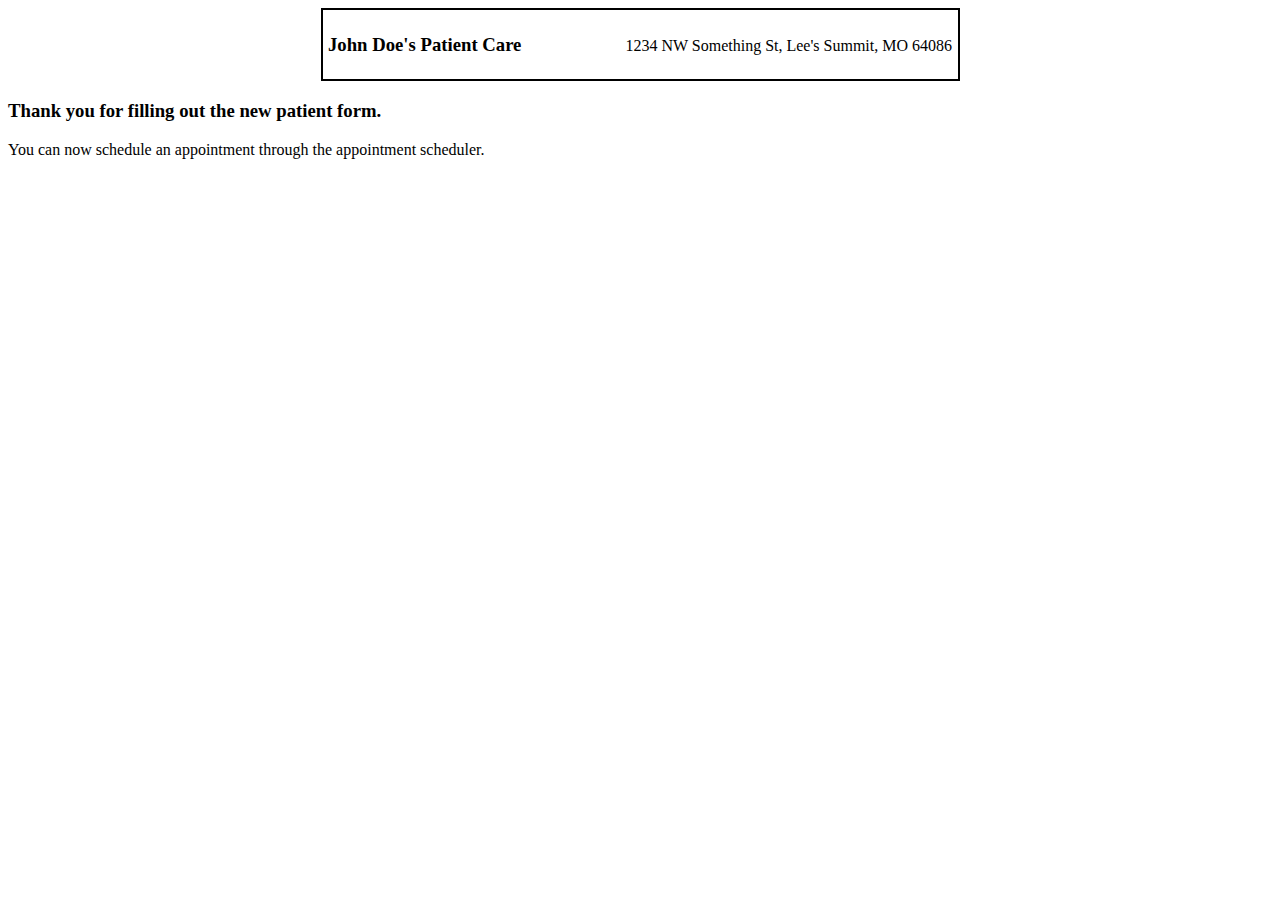
==== new-patient-complete.html @ d15d0318 "Add files via upload" ====
<!DOCTYPE html>
<html lang="en">
<head>
	<meta charset="UTF-8">
	<title>Completed</title>
	<link rel='stylesheet' href='form.css'>
	<script src="jquery-3.4.1.js"></script>
	<script src="jquery-ui.js"></script>
	<link rel="icon" href="favicon_n6D_icon.ico" type="image/ico">
</head>
<body>
<div class="header">
	<h3 style="display: inline-block;">John Doe's Patient Care</h3>
	<p style="padding-left: 100px; display: inline-block">1234 NW Something St, Lee's Summit, MO 64086</p>
</div>
<div id="formlabel" style="vertical-align: top">
	<h3>Thank you for filling out the new patient form.</h3>
	<p>You can now schedule an appointment through the appointment scheduler.</p>
<!-- Insert icon here	-->
</div>
</body>
</html>
<script type="text/javascript" src="officefunctions.js"></script>
---- form.css ----
.header {
    border-width: 2px;
    border-color: black;
    border-style: solid;
    padding: 5px;
    background-color: white;
    text-align: center;
    width: 625px;
    margin: auto;
}

.dashed{
    border-width: 2px;
    border-color: black;
    border-style: dashed;
}

.dotted {
    border-width: 2px;
    border-color: black;
    border-style: dotted;
}

.solid{
    border-width: 2px;
    border-color: black;
    border-style: solid;
}

.line{
    display: inline-block;
}

#parentform{
    padding: 5px;
    border-color: black;
    border-width: 3px;
    border-style: double;
    width: 620px;
    background-color: white;
    margin: auto;
}

.allergy{
    padding-top: 5px;
    padding-bottom: 5px;
    padding-right: 10px;
    text-align: left;
    vertical-align: top;
}

.small {
    font-size: 14px;
    font-weight: normal;
}


.innerdiv {
    display: inline-block;
    padding-left: 10px;
    padding-right: 10px;

    /* Debugging to see div positioning */

    /*border-width: 2px;*/
    /*border-color: black;*/
    /*border-style: solid;*/

    vertical-align: top;
}

.lengthwise {
    padding: 10px;
    width: 96%;
}

.underlineonly {
    border: 0;
    outline: 0;
    background: transparent;
    border-bottom: 1px solid black;
}

input:invalid {
    color: red;
}

[type="date"]::-webkit-inner-spin-button {
    display: none;
}
[type="date"]::-webkit-calendar-picker-indicator {
    display: none;
}

button {
    background-color: darkslategrey;
    color: white;
    font-size: 9px;
    padding-bottom: 4px;
    padding-top: 4px;
}

button:hover {
    background-color: black;
    cursor: pointer;
}

html {
    background-image: url("watercolor-texture-dark-01-03-preview-00-.jpg");
}

#submit, #back{
    font-size: 12px !important;
    background-color: white !important;
    color: black !important;
}

#submit:hover{
    background-color: black !important;
    color: white !important;
}

.red:disabled{
    color: white;
    display: none;
}

.red:enabled{
    display: initial;
    color: black;
}
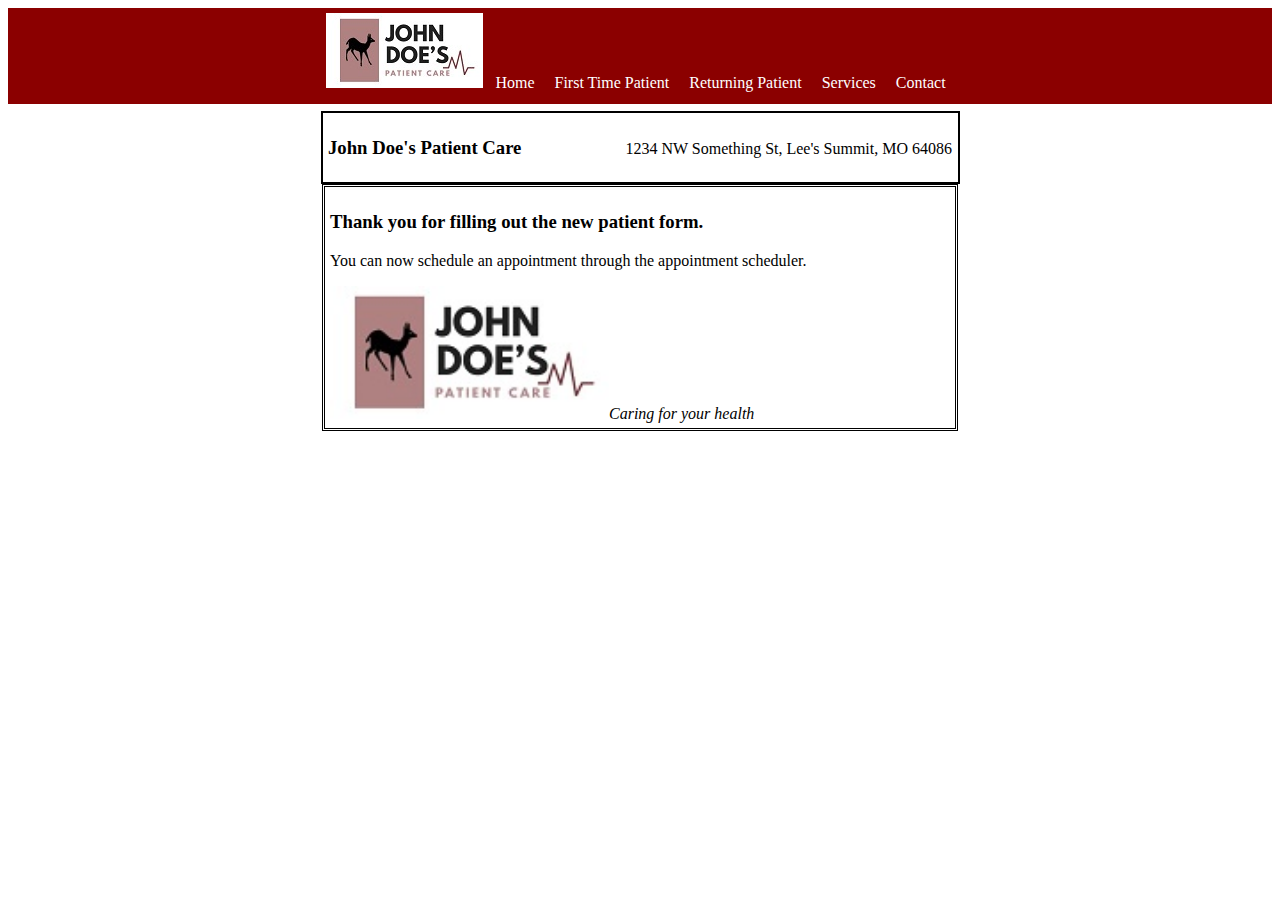
==== commit b5423e92: "Update new-patient-complete.html" ====
--- a/new-patient-complete.html
+++ b/new-patient-complete.html
@@ -9,6 +9,14 @@
 	<link rel="icon" href="favicon_n6D_icon.ico" type="image/ico">
 </head>
 <body>
+<div class="topnav">
+	<img src="formlogo.jpg" alt="John Doe's Logo">
+	<a href="#">Home</a>
+	<a href="#">First Time Patient</a>
+	<a href="#">Returning Patient</a>
+	<a href="#">Services</a>
+	<a href="#">Contact</a>
+</div>
 <div class="header">
 	<h3 style="display: inline-block;">John Doe's Patient Care</h3>
 	<p style="padding-left: 100px; display: inline-block">1234 NW Something St, Lee's Summit, MO 64086</p>
@@ -16,8 +24,8 @@
 <div id="formlabel" style="vertical-align: top">
 	<h3>Thank you for filling out the new patient form.</h3>
 	<p>You can now schedule an appointment through the appointment scheduler.</p>
-<!-- Insert icon here	-->
+<img src="formlogo.jpg" style="width: 45%; height: 50%"><i>Caring for your health</i>
 </div>
 </body>
 </html>
-<script type="text/javascript" src="officefunctions.js"></script>+<script type="text/javascript" src="officefunctions.js"></script>
--- a/form.css
+++ b/form.css
@@ -31,7 +31,7 @@
     display: inline-block;
 }
 
-#parentform{
+#parentform, #formlabel{
     padding: 5px;
     border-color: black;
     border-width: 3px;
@@ -129,3 +129,57 @@
     display: initial;
     color: black;
 }
+
+.alert{
+    font-size: 9px;
+    color: red;
+}
+.topnav{
+	font-size: 16px;
+	background-color: white;
+	padding: 5px;
+	margin-bottom: 7px;
+	text-align: center;
+
+	
+}
+
+.topnav a{
+	padding-right: 20px;
+	text-decoration: none;
+	color: blue;
+}
+
+topnav * {
+	float: left;
+}
+.topnav {
+	padding: 5px 0 5 px 0;
+	text-align: center;
+	line-height: 32px;
+	background-color: #8b0000;
+}
+
+ul.topnav {
+	margin-top: 15px;
+}
+
+.topnav li {
+	display: inline;
+	padding: 0 10 px 0 10 px;
+	font-size: 20px;
+}
+
+.topnav a {
+	text-decoration: none;
+	color: #fff;
+	padding: 8px;
+	font-variant: large-caps;
+
+}
+
+.topnav a:hover {
+	color: black;
+}
+ 
+	
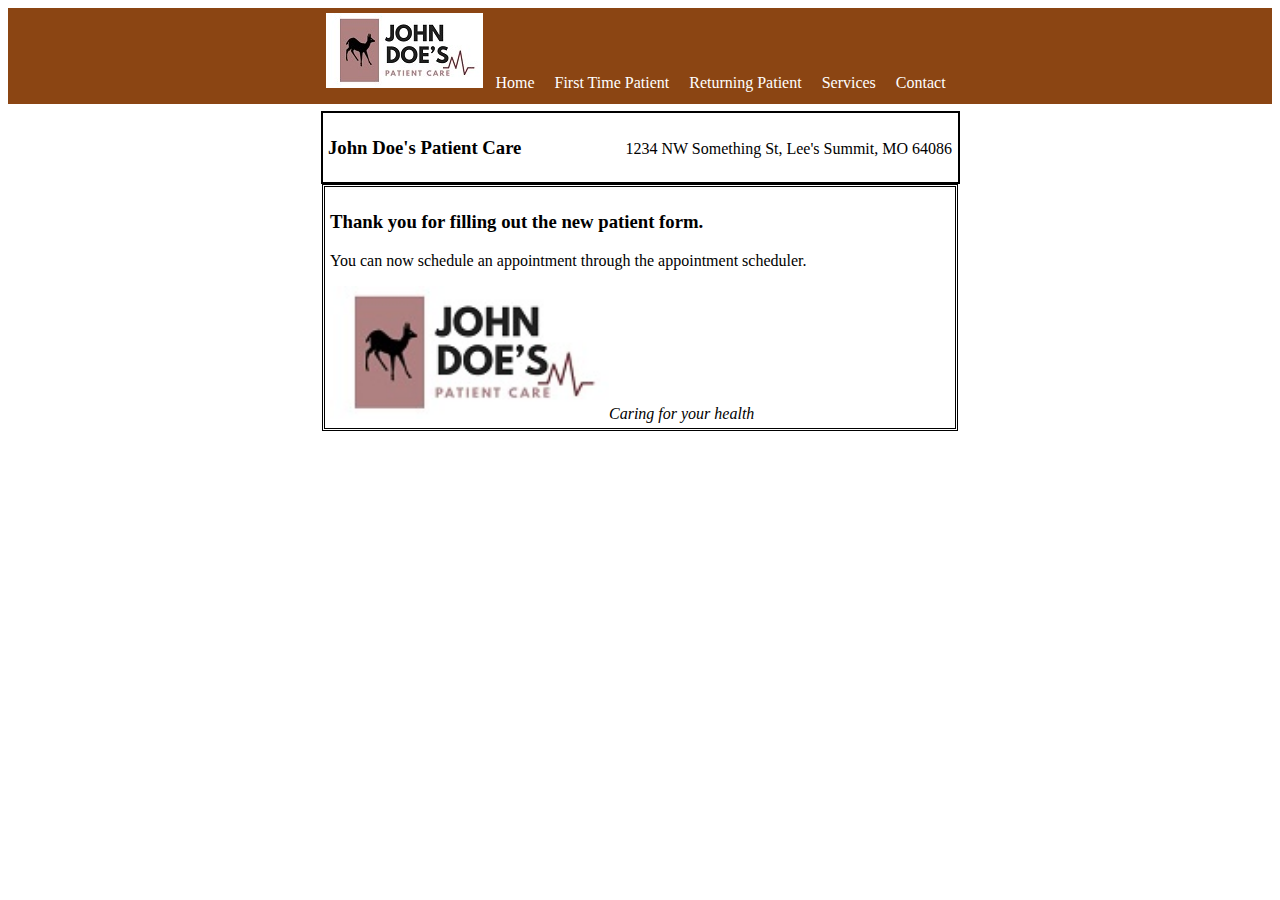
==== commit 3cbc1de9: "Update new-patient-complete.html" ====
--- a/new-patient-complete.html
+++ b/new-patient-complete.html
@@ -4,18 +4,16 @@
 	<meta charset="UTF-8">
 	<title>Completed</title>
 	<link rel='stylesheet' href='form.css'>
-	<script src="jquery-3.4.1.js"></script>
-	<script src="jquery-ui.js"></script>
 	<link rel="icon" href="favicon_n6D_icon.ico" type="image/ico">
 </head>
 <body>
 <div class="topnav">
 	<img src="formlogo.jpg" alt="John Doe's Logo">
 	<a href="#">Home</a>
-	<a href="#">First Time Patient</a>
+	<a href="index.html">First Time Patient</a>
 	<a href="#">Returning Patient</a>
 	<a href="#">Services</a>
-	<a href="#">Contact</a>
+	<a href="#" id="contact">Contact</a>
 </div>
 <div class="header">
 	<h3 style="display: inline-block;">John Doe's Patient Care</h3>
--- a/form.css
+++ b/form.css
@@ -134,52 +134,59 @@
     font-size: 9px;
     color: red;
 }
+
 .topnav{
-	font-size: 16px;
-	background-color: white;
-	padding: 5px;
-	margin-bottom: 7px;
-	text-align: center;
-
-	
+    font-size: 16px;
+    background-color: white;
+    padding: 5px;
+    margin-bottom: 7px;
+    text-align: center;
 }
 
 .topnav a{
-	padding-right: 20px;
-	text-decoration: none;
-	color: blue;
+    padding-right: 20px;
+    text-decoration: none;
+    color: blue;
 }
 
-topnav * {
-	float: left;
-}
 .topnav {
-	padding: 5px 0 5 px 0;
-	text-align: center;
-	line-height: 32px;
-	background-color: #8b0000;
+    padding: 5px 0 5px 0;
+    text-align: center;
+    line-height: 32px;
+    background-color: saddlebrown;
 }
 
 ul.topnav {
-	margin-top: 15px;
+    margin-top: 15px;
 }
 
 .topnav li {
-	display: inline;
-	padding: 0 10 px 0 10 px;
-	font-size: 20px;
+    display: inline;
+    padding: 0 10px 0 10px;
+    font-size: 20px;
 }
 
 .topnav a {
-	text-decoration: none;
-	color: #fff;
-	padding: 8px;
-	font-variant: large-caps;
-
+    text-decoration: none;
+    color: #fff;
+    padding: 8px;
 }
 
 .topnav a:hover {
-	color: black;
+    color: black;
 }
- 
-	
+
+/*Pulled from css-tricks and modified*/
+input:-webkit-autofill,
+input:-webkit-autofill:hover,
+input:-webkit-autofill:focus,
+textarea:-webkit-autofill,
+textarea:-webkit-autofill:hover,
+textarea:-webkit-autofill:focus,
+select:-webkit-autofill,
+select:-webkit-autofill:hover,
+select:-webkit-autofill:focus {
+    -webkit-text-fill-color: black;
+    -webkit-box-shadow: 0 0 0px 1000px white inset;
+    transition: background-color 5000s ease-in-out 0s;
+}
